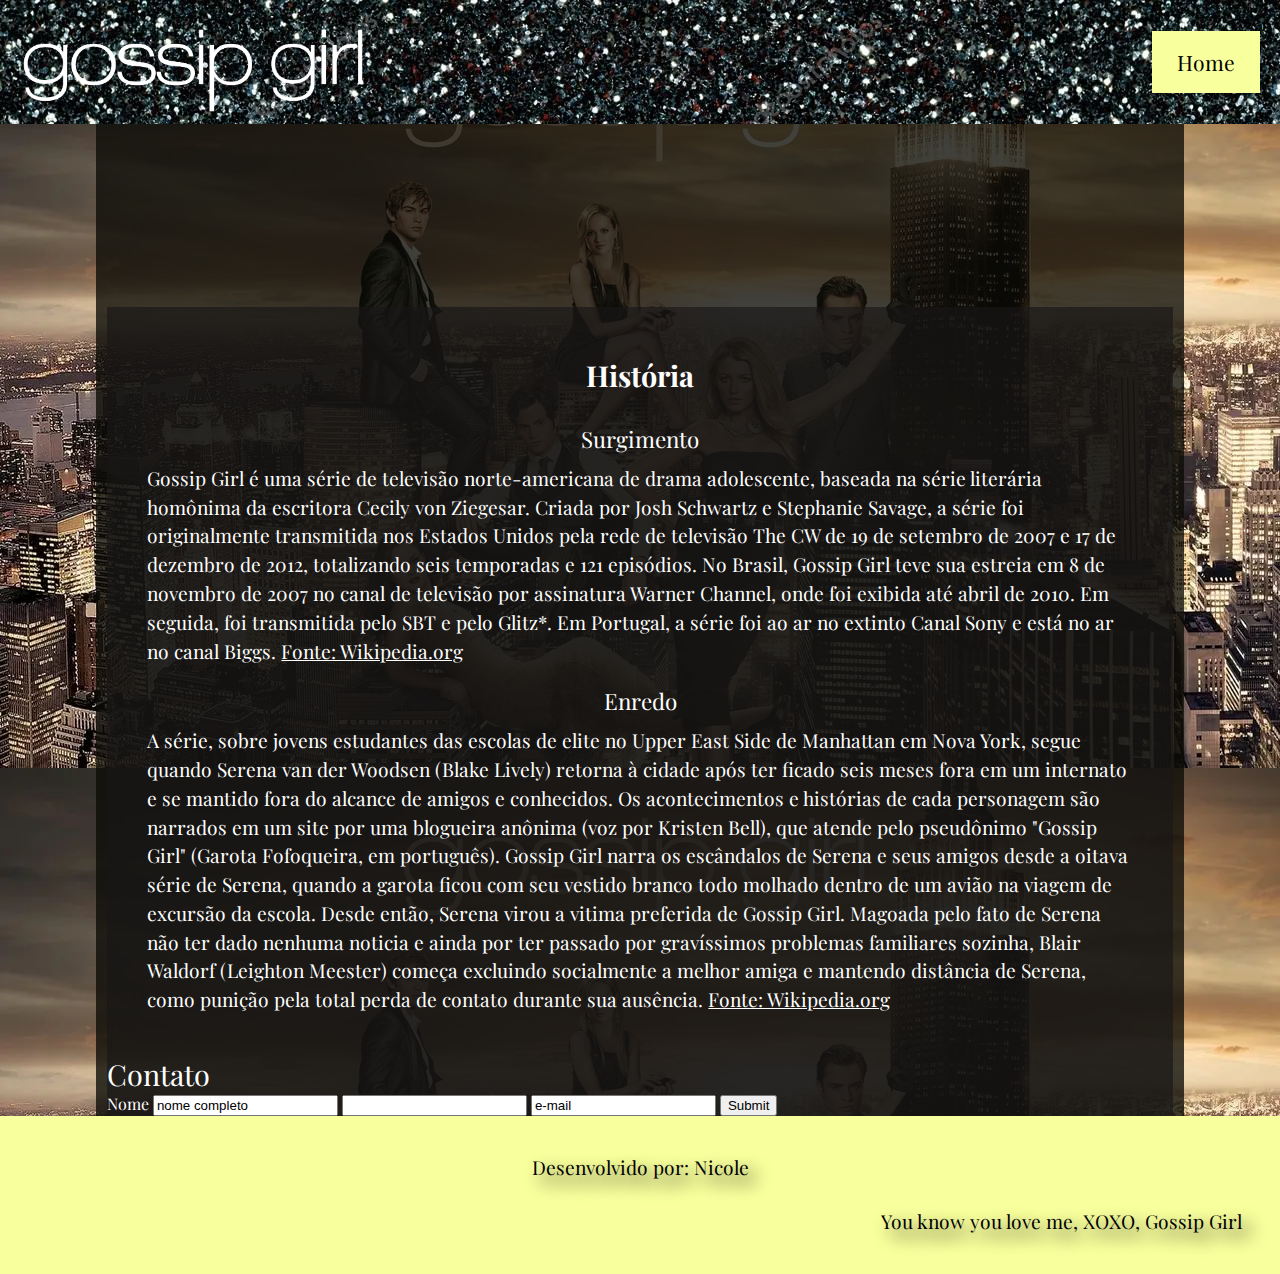
==== contato.html @ 25eb1066 "salvar (início forms)" ====
<!DOCTYPE html> 
<html lang="pt-br">

<head>
	<meta charset="UTF-8">
	<meta name="viewport" content="width=device-width, initial-scale=1.0">
	<title>GOSSIP GIRL</title>
    <link rel="stylesheet" href="CSS/reset.css"> 
    <link rel="stylesheet" href="CSS/style.css">

    <!--Fontes -->
    <link rel="preconnect" href="https://fonts.googleapis.com">
    <link rel="preconnect" href="https://fonts.gstatic.com" crossorigin>
    <link href="https://fonts.googleapis.com/css2?family=Playfair+Display:ital,wght@0,400..900;1,400..900&display=swap" rel="stylesheet">
    <link rel="shotcut icon" href="img/favicon.jpg" type="image/x-icon">
</head>


<body>
    
    <header class="cabecalho">
        <div class="logo">
            <img class="imglogo" src="img/Logo gossip girl.avif" width="15%">                                
        </div>   
        
        <div id="menu"></div>
        <nav id="menu"> <!--Menu-->
            <input type="checkbox" id="menu-toggle">
            <label for="menu-toggle" class="menu-icon">&#9776;</label>
                <ul class="menu">
                    <li> <a href="index.html" onclick="document.getElementById('menu-toggle').click()">Home</a></li>
                </ul>           
        </nav>
    </header>

    <main>
        <h1 class="titulos">Tudo sobre Gossip Girl</h1>

        <section id="historia"> <!--seção 1-->
            <h2 class="titulos">História</h2>
            <h3>Surgimento</h3>        
            <p> 
                Gossip Girl é uma série de televisão norte-americana de drama adolescente, baseada na série literária homônima da escritora Cecily von Ziegesar. Criada por Josh Schwartz e Stephanie Savage, a série foi originalmente transmitida nos Estados Unidos pela rede de televisão The CW de 19 de setembro de 2007 e 17 de dezembro de 2012, totalizando seis temporadas e 121 episódios. No Brasil, Gossip Girl teve sua estreia em 8 de novembro de 2007 no canal de televisão por assinatura Warner Channel, onde foi exibida até abril de 2010. Em seguida, foi transmitida pelo SBT e pelo Glitz*. Em Portugal, a série foi ao ar no extinto Canal Sony e está no ar no canal Biggs. <a class="abibliografia" href="https://pt.wikipedia.org/wiki/Gossip_Girl_(teless%C3%A9rie)" target="_blank">Fonte: Wikipedia.org</a>
            </p>
            <h3>Enredo</h3>
            <p><!--id antes para ir para o lugar certo por causa do menu que cobre-->
                A série, sobre jovens estudantes das escolas de elite no Upper East Side de Manhattan em Nova York, segue quando Serena van der Woodsen (Blake Lively) retorna à cidade após ter ficado seis meses fora em um internato e se mantido fora do alcance de amigos e conhecidos. Os acontecimentos e histórias de cada personagem são narrados em um site por uma blogueira anônima (voz por Kristen Bell), que atende pelo pseudônimo "Gossip Girl" (Garota Fofoqueira, em português). Gossip Girl narra os escândalos de Serena e seus amigos desde a oitava série de Serena, quando a garota ficou com seu vestido branco todo molhado dentro de um avião na viagem de excursão da escola. Desde então, Serena virou a vitima preferida de Gossip Girl. Magoada pelo fato de Serena não ter dado nenhuma noticia e ainda por ter passado por gravíssimos problemas familiares sozinha, Blair Waldorf (Leighton Meester) começa excluindo socialmente a melhor amiga e mantendo distância de Serena, como punição pela total perda de contato durante sua ausência. <a class="abibliografia" href="https://pt.wikipedia.org/wiki/Gossip_Girl_(teless%C3%A9rie)" target="_blank">Fonte: Wikipedia.org</a>
            </p> 
        </section>

        <section>
            <h2>Contato</h2>

            <div>
                <form autocomplete="on">
                    <label for="nome">Nome</label>
                    <input type="text" value="nome completo">

                    <label for="I"></label>
                    <input type="number" value="idade">

                    <input type="text" autocomplete="on" value="e-mail">

                    <input type="submit">


                </form>
            </div>
        </section>
    </main>

    <footer class="rodape">
        <p class="feitopor">Desenvolvido por: Nicole</p>
        <p>You know you love me, XOXO, Gossip Girl</p>
        
    </footer>    

</body>
</html>
---- CSS/style.css ----
body{
    background-image: url("../img/background\ body\ 3.webp");
    background-repeat: repeat; 
    background-size: 100%;  
    background-color: black; 
    font-family: "Playfair Display", serif;    
}

html{
    scroll-behavior: smooth;
}

header{  
    padding: 3%;
    display: flex;
    justify-content: space-between;
    align-items: center;
}

.cabecalho{     
    background-image: url("../img/background\ body\ 2.jpg");
    display: flex;
    align-items: center;
    justify-content: space-between;
    padding: 10px 20px;
    position: fixed;
    top: 0;
    width: 100%;
    z-index: 1000;
    box-sizing: border-box;
}

section:target {
    scroll-margin-top: 85px; /* Ajuste conforme a altura do seu menu */
}

#historia{
    margin-top: 200px;
    padding: 20px;
}

#personagens{
        margin-top: 0px; /* Ajusta o espaço no topo para que o conteúdo não fique embaixo do menu */
        padding: 20px;
}

/*fundo do logo*/
.logo{       
    text-align: center;
    background-color: rgba(0, 0, 0, 0);       
}

.imglogo{    
    margin-left: 1%;
    width: 340px;
}

nav,ul{
    margin: 0;
    padding: 0;
    display: flex;
}

nav ul li {
    margin: 0 10px;
}

nav ul li a {
    color: rgb(0, 0, 0);
    text-decoration: none;
    padding: 10px 15px;
    display: block;
}



nav{
    background-color: rgb(248, 255, 157);
}

section{
    background-color: rgba(24, 23, 23, 0.849);
    margin-left: 1%;
    margin-right: 1%;
}

main{
    color: white;
    line-height: normal;    
    background-color: rgba(12, 11, 7, 0.781);    
    width: 85%;
    margin-right: auto;
    margin-left: auto;
}

section{
    background-color: rgba(24, 23, 23, 0.658);    
}

.rodape{
    color: rgb(0, 0, 0); 
    text-align: right;    
    text-shadow: 8px 8px 18px black;   
    background-color: rgb(248, 255, 157);
    padding: 1%;
}

.feitopor{
    color: rgb(0, 0, 0); 
    text-align: center; 
    margin-top: 2%;            
}

.titulos{
    line-height: 3;
    text-align: center;
    font-weight: bold; 
    padding-top: 0.5%;
    padding-bottom: 0.5%;     
}
.titulocorecao{
    line-height: 3;
    text-align: center;
    font-weight: bold; 
    padding-top: 0.5%;
    padding-bottom: 0.5%;     
    margin-top: 5%;
}

p{
    margin-bottom: 2%;
    margin-left: 2%;
    margin-right: 2%;
    line-height: 1.5;
    font-size: 1.2em;         
}

ul{
    list-style: none;
    line-height: 1.5;
    font-size: 1.1em;
}

ol{
    margin-left: 2%;
}

li{
    margin-left: 3%;
    margin-right: 2%;
    font-size: 1.2em;
    line-height: 2; 
}

h1{
    font-size: 2em;
}
h2{
    font-size: 1.8em;
}
h3{
    font-size: 1.4em;
    margin-bottom: 1%;
    text-align: center;
}
.h3corecao{
    margin-top: 2.8%;
}
h4{
    font-size: 1em;
    text-align: center;
}

table{
    border: 1px ;
    border-collapse: collapse;
    border-style: outset;
    width: 80%;
    font-size: 1.2em;
    margin-left: auto;
    margin-right: auto;
    margin-bottom: 2%;
    line-height: 100%;
}

td,th{
    border: 5px outset#ffffff;
    padding: 1.5%;
}

/*linhas da tabela cor sim,cor nn*/
tr:nth-child(even) {
    background-color: #3a3939d5
}

legend{
    text-align: center;
    font-size: 1.2em;    
}
 
.imgelencorow{
    display: flex;
    flex-flow: row wrap;
    margin-left: 2%;
}

.col-3{
    width: 25%;  
    margin-bottom: 1.5%;  
}

.p .col-3{
    font-size: 1rem;
 }

.imggaleria{
    width: 90%;
    margin-bottom: 1%;
    border-radius: 20px;
}

.cenasrow{
    display: flex;
    flex-flow: row wrap;
    margin-left: 1%;
}

.col-4{    
    width: 33%;  
    margin-bottom: 2%;  
}

.container{
    position: relative;
}

.imgcenas{
    width: 98%;
}

.pimgcena, .pimgcena2{
    position: absolute;
    top: 75%;
    width: 100%;
    text-align: center;
    font-size: 1.2vw;
    color: rgb(250, 250, 250);        
    text-shadow: 8px 8px 18px black;    
}

.pimgcena2{
    top: 85%;
}

.abibliografia{
    color: white;
}

a{
    color:rgb(4, 14, 43);
}

a:hover{
    color: rgb(189, 23, 114);
    font-size: 1.3em;
}

.imgSpinoff{
    width: 30%;
    float: left;
    margin-right: 1%;
    border-radius: 10px;
}

.cards{
    margin-left: 1%;
    margin-right: 1%;
    display: flex;
    flex-wrap: wrap;
    justify-content: space-between;
}

.card {
    width: calc(33.33% - 20px); /* 3 cards por linha, os 20px é o espaço de margem entre eles */
    margin-bottom: 20px;
    background-color: rgb(65, 105, 225, 0.4);
    padding: 20px;
    box-sizing: border-box;
    border-radius: 20px;
}

#menu-toggle {
    display: none;
}

.menu-icon{
    display: none;
    font-size: 30px;
    color: white;
    cursor: pointer
}

@media screen and (max-width:900px) {
    .col-3{
        width: 33.33%;        
    }
    .imgSpinoff{
        width: 50%;   
    }
    .imglogo{
        width: 35%;
    }
    .card{
        width: calc(50% - 10px);
    }


    .menu-icon {
        display: block;
        padding-right: 10px;
    }

    nav ul {
        display: none;
        flex-direction: column;
        width: 100%;
        background-color: rgb(0, 0, 0);
        position: absolute;
        top: 80px;
        left: 0;
        z-index: 1;
        padding: 0;
    }

    #menu-toggle:checked + .menu-icon + ul {
        display: flex;
    }

    nav ul li a{
        text-align: center;
        margin: 0;
        color: rgb(255, 255, 255);
    }

    nav ul li a {
        padding: 15px 0;
    }

    nav ul li label {
        /* width: 100%; */
        display: block;
    }

}

@media screen and (max-width:600px) {
    .col-3{
        width: 50%;        
    }
    .imgSpinoff{
        width: 100%;   
    }
    .imglogo{
        width: 220px;
    }
    .card{
        width: calc(100% - 10px);
    }
    .col-4{
        width: 100%;
    }
    .pimgcena, .pimgcena2{
        font-size: 20px;
    }
    nav ul li{
        color: #ffffff;
    }
}
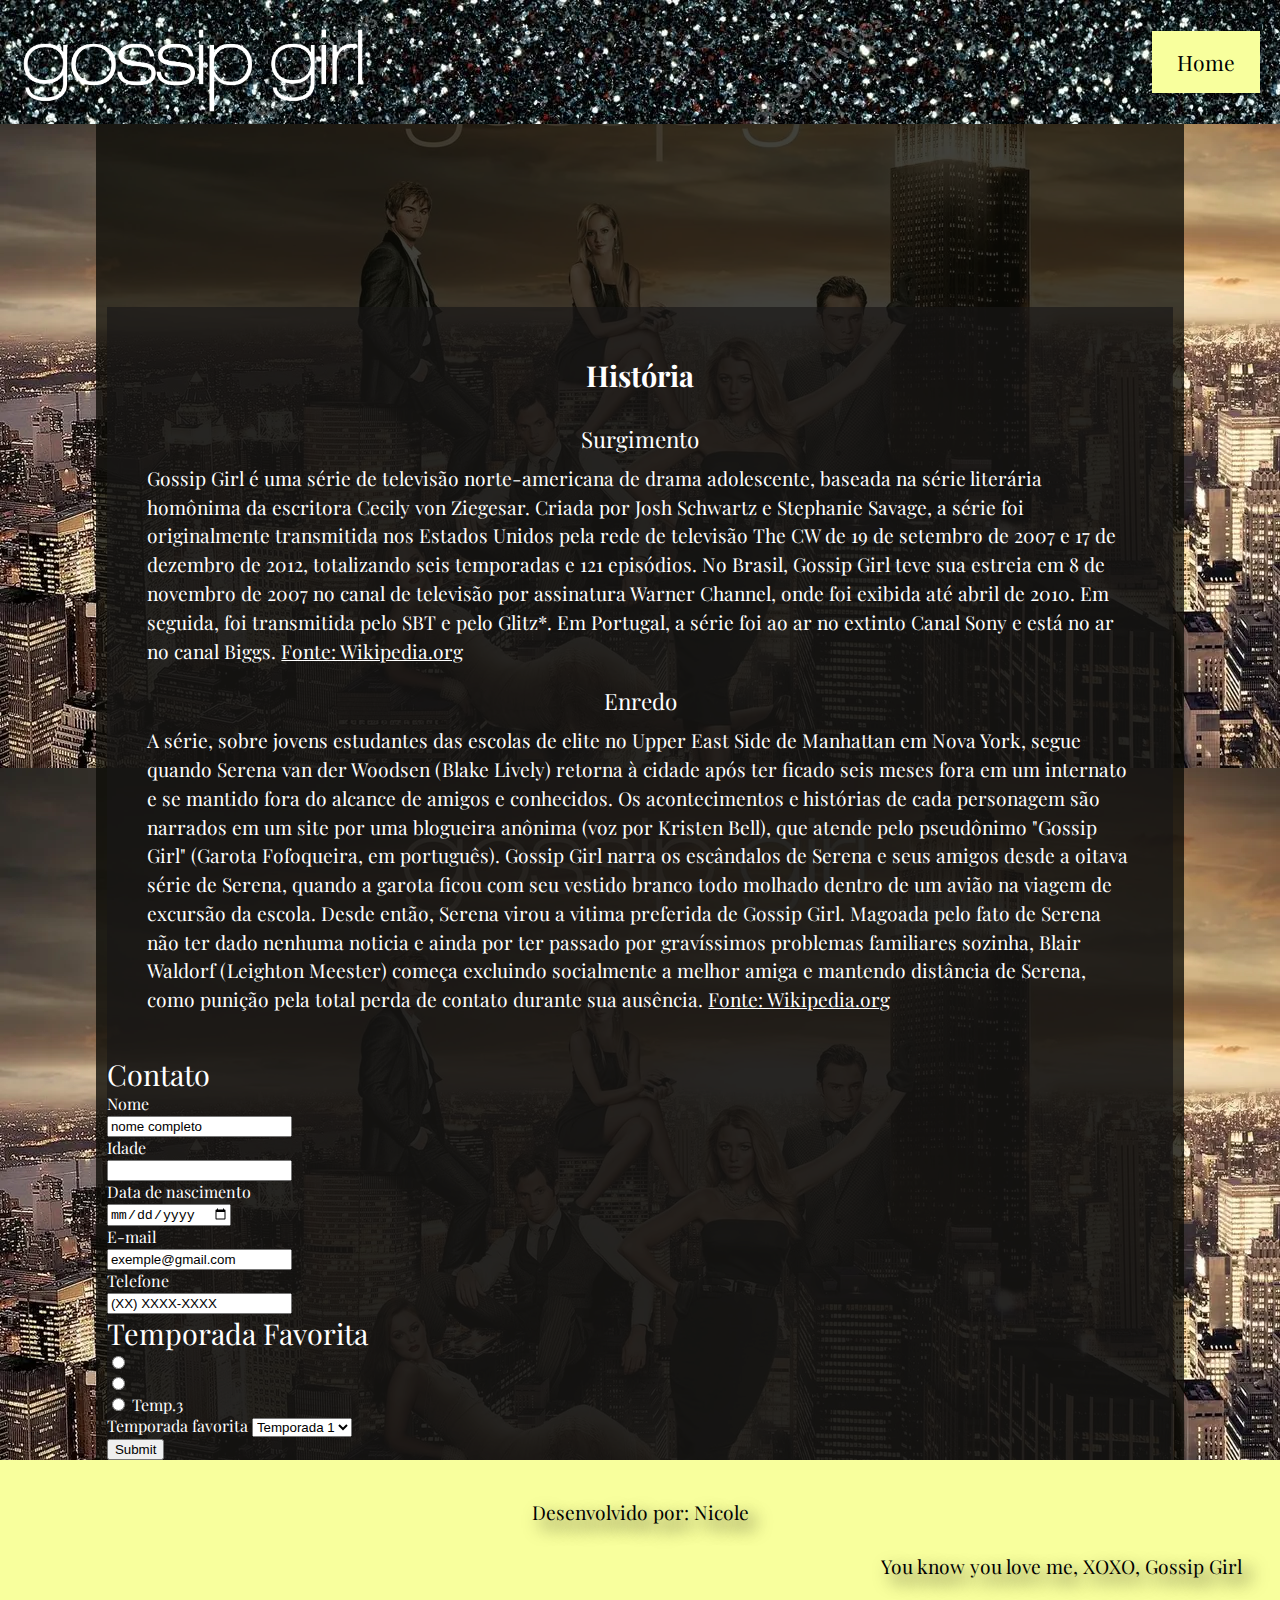
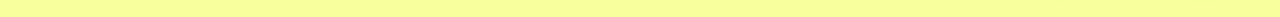
==== commit 8d96d5f9: "salvar" ====
--- a/contato.html
+++ b/contato.html
@@ -52,16 +52,52 @@
             <h2>Contato</h2>
 
             <div>
-                <form autocomplete="on">
-                    <label for="nome">Nome</label>
-                    <input type="text" value="nome completo">
+                <form>
+                    <div class="inf-text">
+                        <label for="nome">Nome</label><br>
+                        <input type="text" id="nome" name="id" autocomplete="on" value="nome completo"><br>
+                        
+                        <label for="idade">Idade</label><br>
+                        <input type="number" id="idade" name="idade" autocomplete="on" value="idade"><br>
+                        
+                        <label for="nasc">Data de nascimento</label><br>
+                        <input type="date" id="nasc" name="nasc"><br>
+                        
+                        <label for="email">E-mail</label><br>
+                        <input type="email" id="email" name="email" autocomplete="on" value="exemple@gmail.com"><br>
+                        
+                        <label for="tel">Telefone</label><br>
+                        <input type="tel" id="tel" name="tel" autocomplete="on" value="(XX) XXXX-XXXX"><br>
+                    </div>
 
-                    <label for="I"></label>
-                    <input type="number" value="idade">
+                    <div>
+                        <h2>Temporada Favorita</h2>
+                        <input type="radio" id="html" name="fav_temp" value="HTML">
+                        <label for="html"><Temp class="1"></Temp></label><br>
 
-                    <input type="text" autocomplete="on" value="e-mail">
+                        <input type="radio" id="css" name="fav_temp" value="CSS">
+                        <label for="css"><Temp class="2"></Temp></label><br>
+                        
+                        <input type="radio" id="javascript" name="fav_language" value="JavaScript">
+                        <label for="javascript">Temp.3</label>
+                    </div>
+                    
+                    <div class=opcoes1>
+                        <label for="country">Temporada favorita</label>
+                        <select id="country" name="opcoes11">
+                            <option >Temporada 1</option>
+                            <option >Temporada 2</option>
+                            <option >Temporada 3</option>
+                            <option >Temporada 4</option>
+                            <option >Temporada 5</option>
+                            <option >Temporada 6</option>
+                        </select>
+                    </div>            
 
+                    <label for=""></label>
                     <input type="submit">
+
+
 
 
                 </form>
--- a/CSS/style.css
+++ b/CSS/style.css
@@ -2,7 +2,7 @@
     background-image: url("../img/background\ body\ 3.webp");
     background-repeat: repeat; 
     background-size: 100%;  
-    background-color: black; 
+    
     font-family: "Playfair Display", serif;    
 }
 
@@ -47,7 +47,7 @@
 /*fundo do logo*/
 .logo{       
     text-align: center;
-    background-color: rgba(0, 0, 0, 0);       
+    background-color: rgba(13, 14, 13, 0);       
 }
 
 .imglogo{    
@@ -296,7 +296,7 @@
 .menu-icon{
     display: none;
     font-size: 30px;
-    color: white;
+    color: rgb(255, 255, 255);
     cursor: pointer
 }
 
